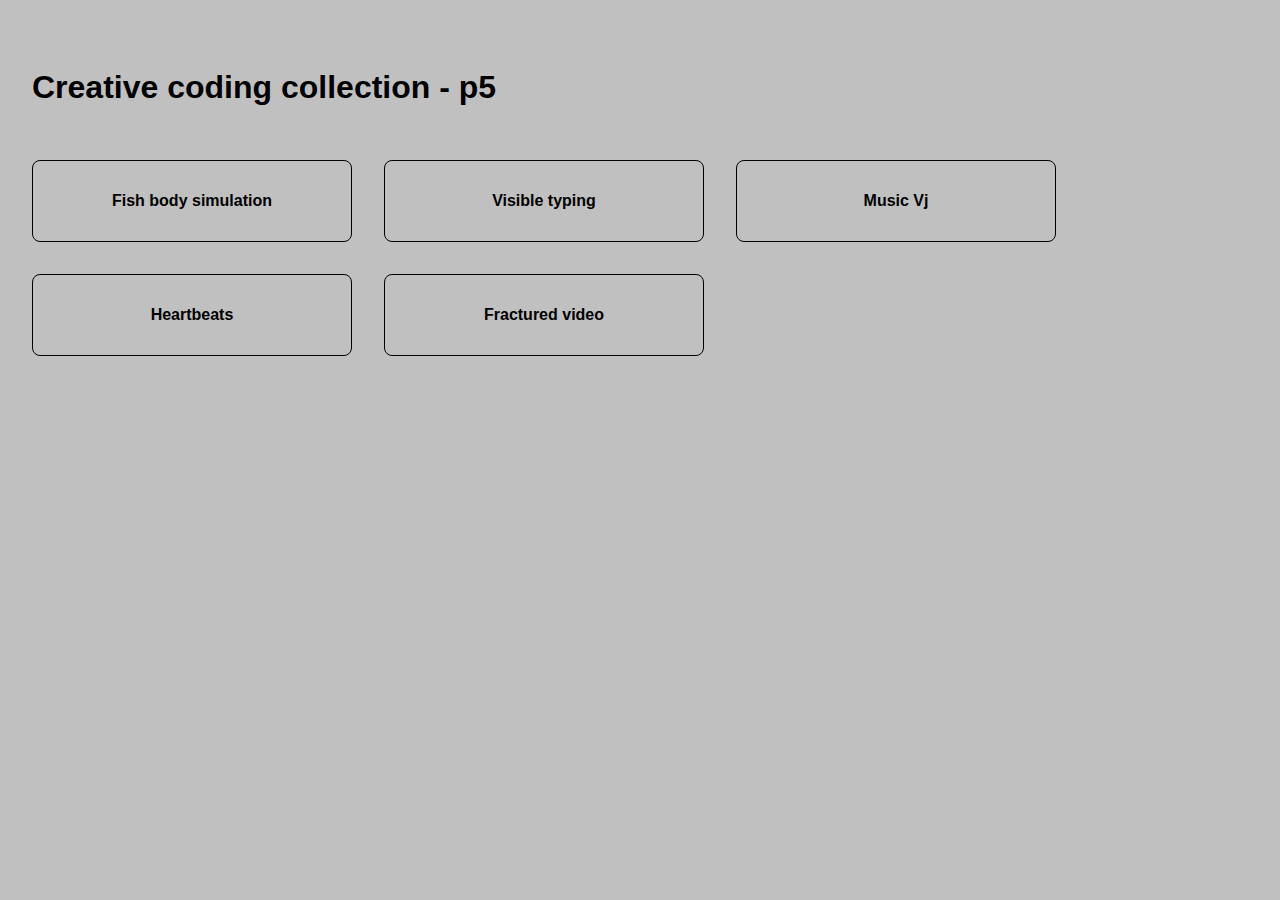
==== index.html @ 5ae6436c "Init" ====
<!DOCTYPE html>
<html lang="en">
  <head>
    <meta charset="UTF-8" />
    <meta name="viewport" content="width=device-width, initial-scale=1.0" />
    <title>Creative computing</title>
    <link rel="stylesheet" href="./style.css" />
  </head>
  <body>
    <div class="inner-wrap">
      <h1>Creative coding collection - p5</h1>
      <div class="grids">
        <a class="grid" href="fish-body-simulation/">Fish body simulation</a>
        <a class="grid" href="visible-typing/">Visible typing</a>
        <a class="grid" href="music-vj/">Music Vj</a>
        <a class="grid" href="heartbeats/">Heartbeats</a>
        <a class="grid" href="fractured-video/">Fractured video</a>
      </div>
    </div>
  </body>
</html>
---- style.css ----
:root {
  font-family: Helvetica;
}

html,
body {
  margin: 0;
  padding: 0;
  background-color: #c0c0c0;
}

body {
  display: flex;
  justify-content: center;
}

.inner-wrap {
  padding: 1rem 2rem;
  width: 100%;
  max-width: 1280px;
}

a {
  font-weight: 600;
  text-decoration: none;
  color: black;
}
a:visited {
  color: black;
}

h1 {
  padding: 2rem 0rem;
}

.grids {
  display: grid;
  grid-template-columns: repeat(auto-fill, 20rem);
  gap: 2rem;
}

.grid {
  border: solid 1px black;
  border-radius: 0.5rem;
  height: 5rem;
  display: grid;
  place-items: center;
}

.grid:hover {
  background-color: rgb(167, 167, 167);
}
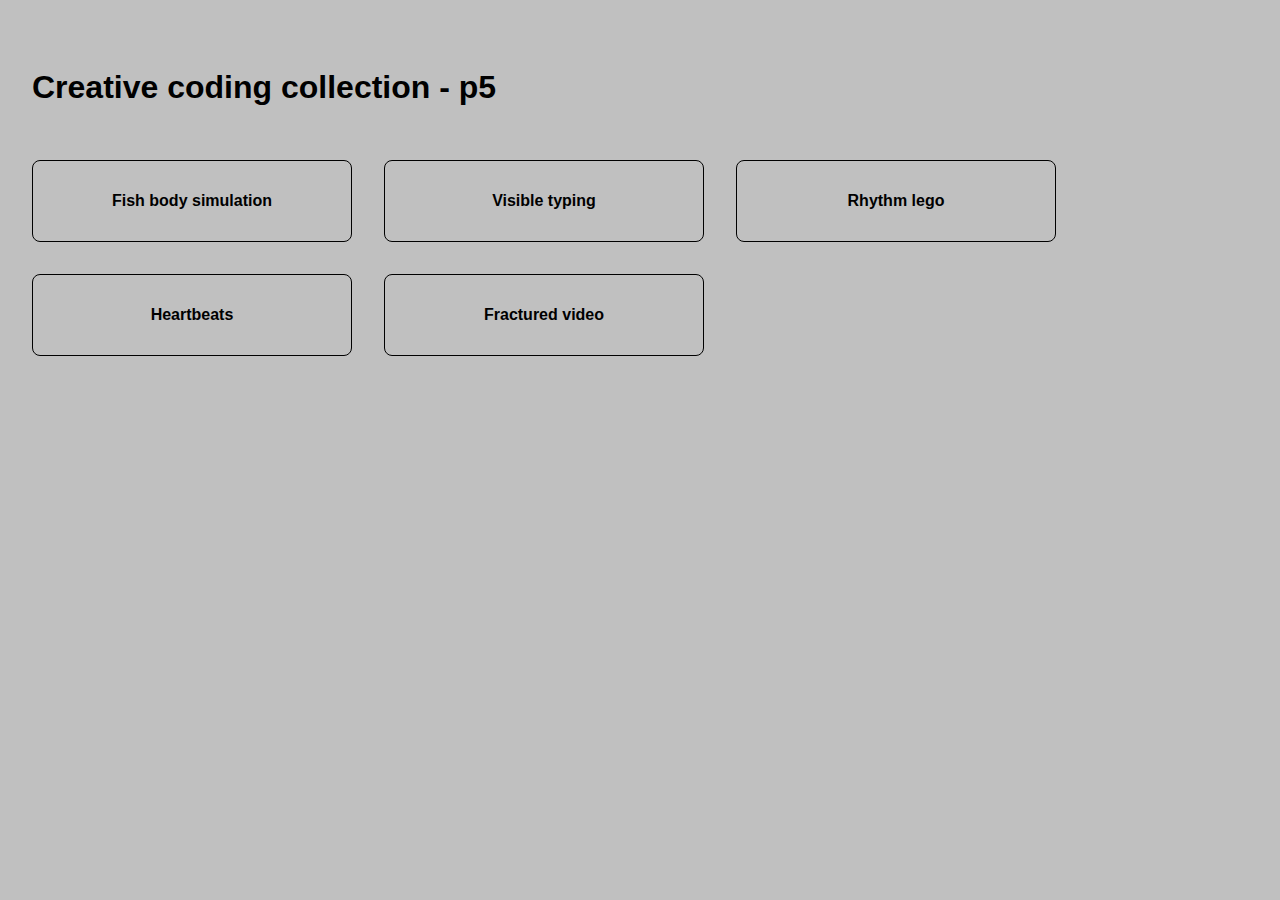
==== commit 69aa0ca3: "Name update" ====
--- a/index.html
+++ b/index.html
@@ -12,7 +12,7 @@
       <div class="grids">
         <a class="grid" href="fish-body-simulation/">Fish body simulation</a>
         <a class="grid" href="visible-typing/">Visible typing</a>
-        <a class="grid" href="music-vj/">Music Vj</a>
+        <a class="grid" href="rhythm-lego/">Rhythm lego</a>
         <a class="grid" href="heartbeats/">Heartbeats</a>
         <a class="grid" href="fractured-video/">Fractured video</a>
       </div>
